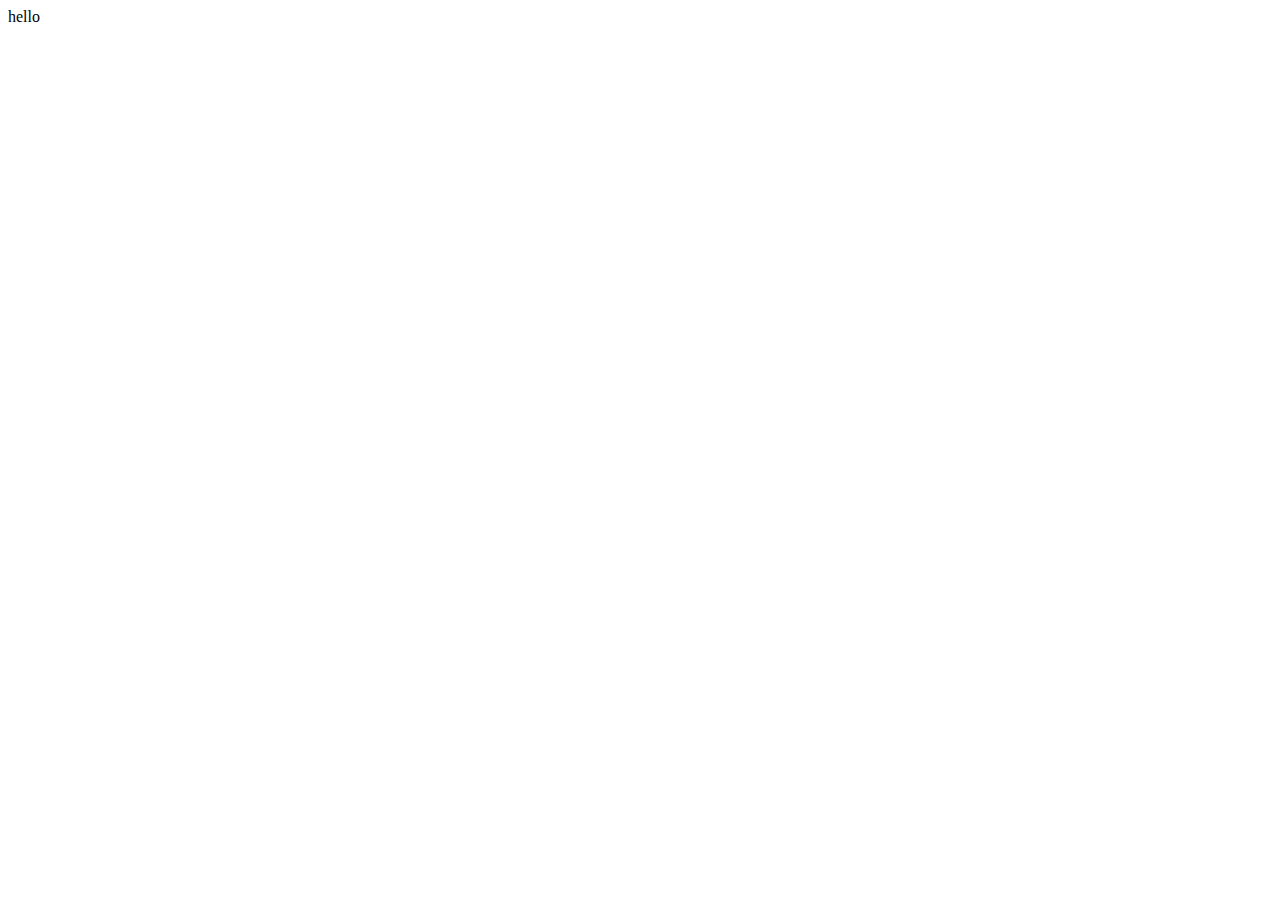
==== self-portrait/self-portrait.html @ 644aed37 "Add files via upload" ====
<!DOCTYPE html>
<html lang="en">
<head>
    <meta charset="UTF-8">
    <meta name="viewport" content="width=device-width, initial-scale=1.0">
    <meta http-equiv="X-UA-Compatible" content="ie=edge">
    <title>Document</title>
</head>
<body>
    hello
</body>
</html>
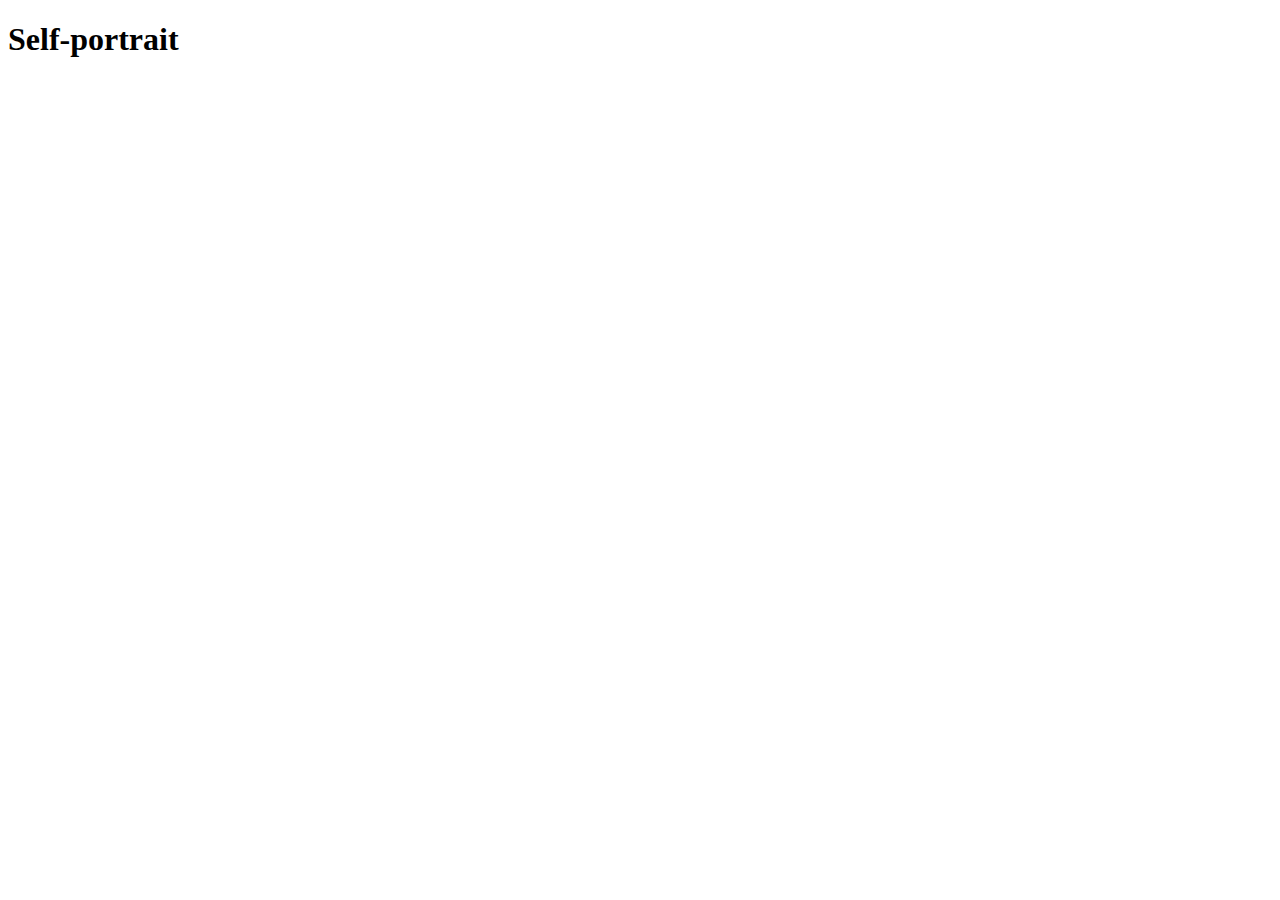
==== commit 78e043df: "Update self-portrait.html" ====
--- a/self-portrait/self-portrait.html
+++ b/self-portrait/self-portrait.html
@@ -7,6 +7,12 @@
     <title>Document</title>
 </head>
 <body>
-    hello
+     <h1>Self-portrait</h1>
+
+    <div class="grid-container">
+        <div class="box box1"></div>
+        <div class="box box2"></div>
+        <div class="box box3"></div>
+    </div>
 </body>
-</html>+</html>
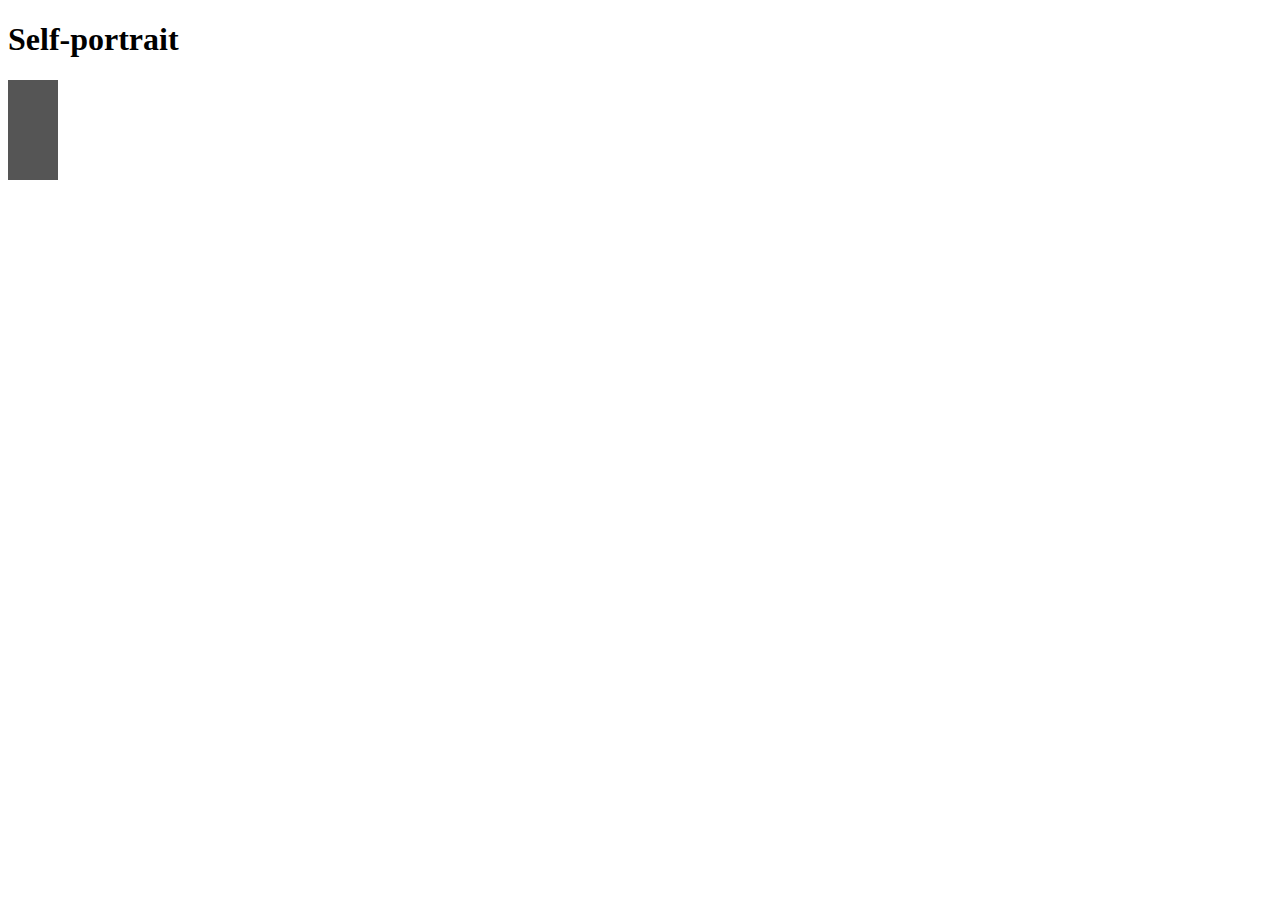
==== commit 733352c3: "Update self-portrait.html" ====
--- a/self-portrait/self-portrait.html
+++ b/self-portrait/self-portrait.html
@@ -9,10 +9,13 @@
 <body>
      <h1>Self-portrait</h1>
 
-    <div class="grid-container">
-        <div class="box box1"></div>
-        <div class="box box2"></div>
-        <div class="box box3"></div>
-    </div>
+     <style>
+         .rectangle {
+             height: 100px;
+             width: 50px;
+             background-color: #555;
+         }
+    </style>
+    <div class="rectangle"></div>
 </body>
 </html>
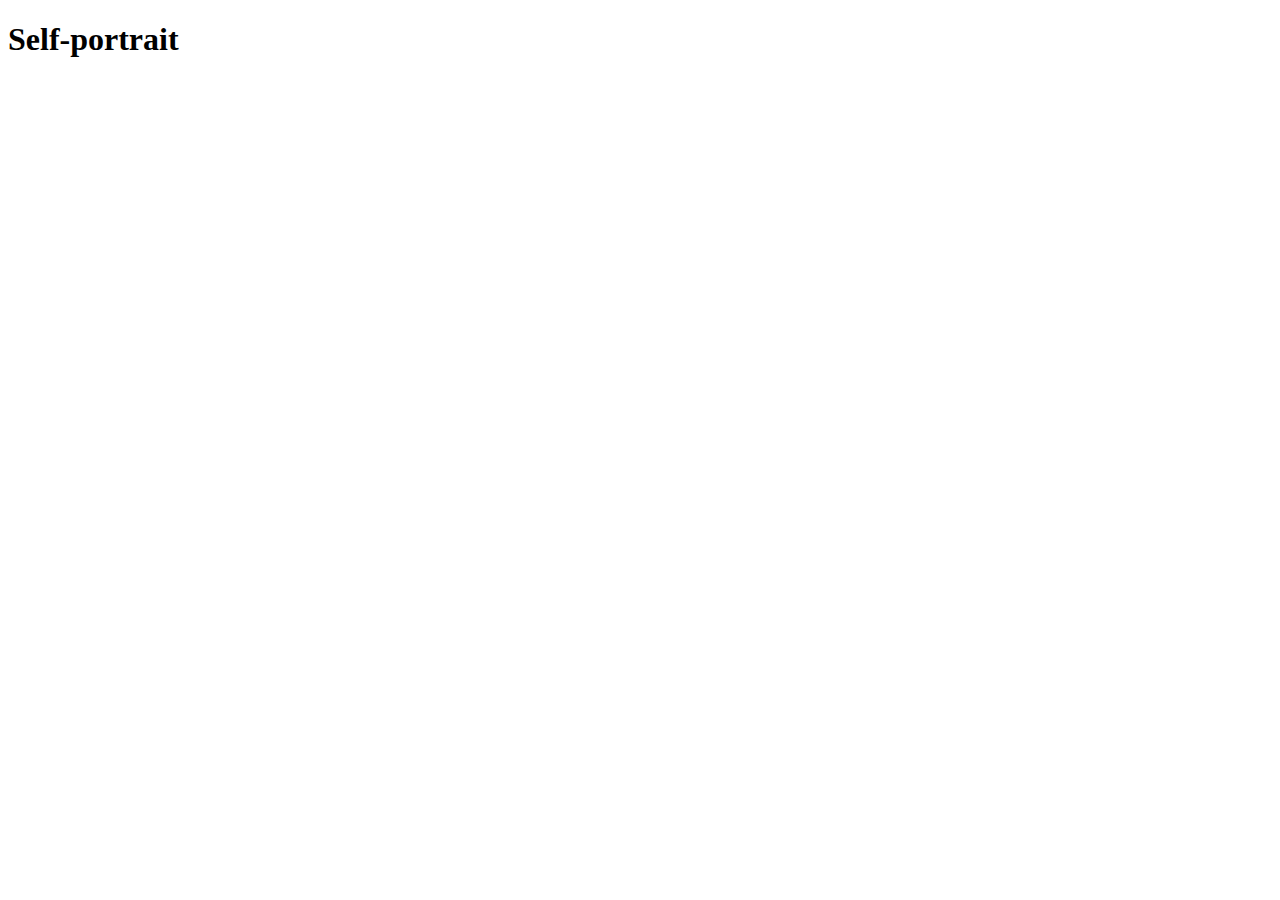
==== commit 70066939: "Update self-portrait.html" ====
--- a/self-portrait/self-portrait.html
+++ b/self-portrait/self-portrait.html
@@ -9,13 +9,7 @@
 <body>
      <h1>Self-portrait</h1>
 
-     <style>
-         .rectangle {
-             height: 100px;
-             width: 50px;
-             background-color: #555;
-         }
-    </style>
+   
     <div class="rectangle"></div>
 </body>
 </html>
